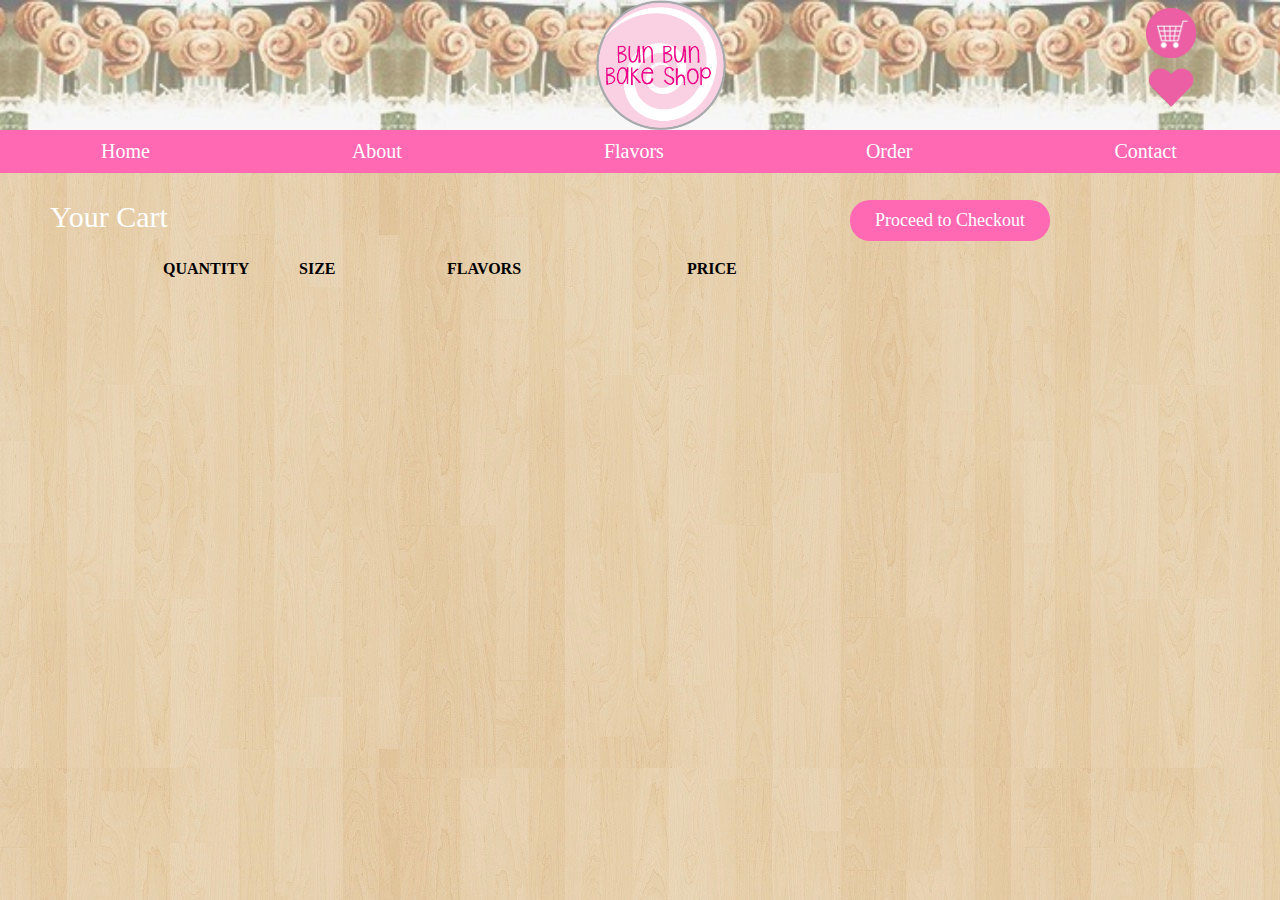
==== cart.html @ 943dd76b "adding project files to github" ====
<!DOCTYPE html>
<html>

<head>
    <link rel="stylesheet" type="text/css" href="buns.css" media="screen" />
    <script src="https://ajax.googleapis.com/ajax/libs/jquery/3.2.1/jquery.min.js"></script>
    <script type="text/javascript" src="js/buns.js"></script>
    <!--LINK FONT HERE-->
</head>

<body>
    <!--Insert the Header Image-->
    <div id="banner">
        <img src="images/homepagebanner.jpg" style="height:130px">
    </div>

    <!--Insert the Logo Image-->
    <div class="container">
        <img src="images/Logo.png">
        <!--Image created in Adobe Illustrator-->
    </div>

    <div id="amountincart">
    </div>

    <!--Insert Navigation Bar-->
    <div id="nav">
        <ul>
            <li><a href="index.html">Home</a></li>
            <li><a href="about.html">About</a></li>
            <li><a href="flavors.html">Flavors</a></li>
            <li><a href="order.html">Order</a></li>
            <li><a href="contact.html">Contact</a></li>
        </ul>
    </div>

    <div id = "toprighticons">
        <!--Insert Shopping Cart icon-->
        <div id="cart">
            <a href="cart.html">
            <img class = "icon" src="images/cart.png"/></a>
            <!--Image retrieved from XXX-->
        </div>
                <!--Insert Wish List icon-->
        <div id="wish">
            <a href="wish.html">
            <img class = "icon" src="images/heart.png"/></a>
            <!--Image retrieved from XXX-->
        </div>
    </div>

    <div id = "mainheader"> Your Cart </div>

    <div id = "subheaders">
        <div id="quantityheader">
            QUANTITY
        </div>
        <div id="sizeheader">
            SIZE
        </div>
        <div id="flavorsheader">
            FLAVORS
        </div>
        <div id="priceheader">
            PRICE
        </div>
    </div>

    <div class="cart_container"> </div>

    <!--Proceed to Checkout Button-->
    <button class="proceedtocheckout">Proceed to Checkout</button>

</body>

</html>
---- buns.css ----
/* set position for header image */
#banner {
    width:100%;
    position: absolute;
    top: 0px;
    left: 0px;
}

/* set size and position of logo on Home Page */
.container {
    width: 130px;
    position: absolute;
    top: 0px;
    left: 596px;
}

.container img {
    width: 100%;
    height: auto;
}

/* Position shopping cart image */
#cart {
    z-index: 0;
    width:1%;
    position:relative;
}

#toprighticons {
    float:right;
    width:10%;
}

/* Position wish list image */
#wish {
    position: relative;
    max-width: 1%;
}

/* set size and position of logo on Flavor Options page */
.circle {
    width: 130px;
    position: absolute;
    top: 0px;
    left: 596px;
    visibility: visible;
    z-index: 0;
}

.circle img {
    width: 100%;
    height: auto;
}

/* set size and position of logo on Product Page */
.container3 {
    width: 130px;
    position: absolute;
    top: 0px;
    left: 596px;
}

.container3 img {
    width: 100%;
    height: auto;
}

/* set style for navigation bar */
#nav {
    width: 100%;
    position: absolute;
    top: 130px;
    left: 0px;
    float: left;
    background-color: rgb(255,105,180);
    text-align: center;
}

#nav ul {
    list-style: none;
    width: 100%;
    margin: 0 auto;
    padding: 0;
}

#nav li {
    float: left;
    padding: 0px 25px;
}

/* set style for links inside navigation bar */
#nav li a {
    text-align: center;
    display: block;
    padding: 10px 76px;
    text-decoration: none;
    font-family: "Century Gothic";
    font-weight: lighter;
    font-size: 20px;
    color: white;
}

/* removes hyperlink style from link that can be clicked */
a {
    color: black;
    text-decoration: none;
}

/* change color of the navigation bar links when hovered over */
#nav li a:hover {
    color: rgb(255,105,180);
    background-color: white;
}

/* font */
@font-face {
    font-family: KG Shake it Off;
    src: KGShakeitOff.ttf;
}

/* set style of gallery */
div.gallery {
    margin: 5px;
    border: 3px solid rgb(200, 200, 200);
    float: left;
    width: 180px;
    top: 190px;
    margin-top: 205px;
    margin-bottom: -185px;
}

/* change color of gallery items when hovered over */
div.gallery:hover {
    border: 3px solid;
    border-color: rgb(255,105,180);
    opacity: .7;
}

div.gallery img {
    width: 100%;
    height: auto;
}

/* set style of description text under each photo on flavors page */
div.description {
    text-align: left;
    left: 400px;
    font-family: "Century Gothic";
    background-color: rgb(220,220,220);
    font-size: 16px;

    text-decoration: none;
}

/* sets background of pages with photo */
body {
    background: url(images/wood.jpg);
}

/* sets position of photo on home page */
#bun {
    position: absolute;
    right: 0px;
    top: 175px;
}

/* sets position of photo on product page */
#maple {
    position: relative;
    left: 20px;
    top: 190px;
    width: 500px;
    height: 500px;
    border: 5px solid;
    border-color: white;
}

/* sets style of header on product detail page */
h6 {
    position: absolute;
    text-align: left;
    top: 150px;
    left: 600px;
    width: 100%;
    font-family: "KG Shake it Off";
    color: white;
    font-size: 28px;
}

/* sets style of body text on product detail page */
h7 {
    position: absolute;
    top: 260px;
    left: 600px;
    width: 100%;
    font-family: "Century Gothic";
    color: #4C291A;
    font-size: 20px;
}

/* styling for radio buttons on size selection*/
form {
    position: absolute;
    top: 410px;
    left: 600px;
    font-family: "Century Gothic";
}

/* styling for dropdown menu on quantity selection*/
select {
    position: absolute;
    left: 600px;
    font-family: "Century Gothic";
    font-size: 15px;
}

/* sets style of text on home page */
h5 {
    position: absolute;
    top: 170px;
    left: 18px;
    width: 100%;
    font-family: "KG Shake it Off";
    color: #4C291A;
    font-size: 20px;
    font-style: lighter;
}

h4 {
    position: absolute;
    top: 220px;
    left: 18px;
    font-size: 20px;
    font-family: "Century Gothic";
    color: #4C291A;
    font-weight: lighter;
}

.quant {
    position: absolute;
    left: 600px;
    font-family: "Century Gothic";
    font-size: 15px;
}

#flavor1 {
    position: absolute;
    font-family: "Century Gothic";
    font-size: 15px;
    left: 900px;
    top: 495px;
}

#flavor2 {
    position: absolute;
    font-family: "Century Gothic";
    font-size: 15px;
    left: 900px;
    top: 415px;
}

#flav1 {
    position: absolute;
    font-family: "Century Gothic";
    font-size: 20px;
    left: 900px;
    top: 380px;
}

#numbers {
    top: 532px;
}

#flav2 {
    position: absolute;
    font-family: "Century Gothic";
    font-size: 20px;
    left: 900px;
    top: 460px;
}

/* set style for Add to Cart buton on product detail page */
.addtocart {
    position: absolute;
    left: 600px;
    top: 600px;
    background-color: rgb(255,105,180);
    border: none;
    color: white;
    padding: 10px 25px;
    text-align: center;
    text-decoration: none;
    display: inline-block;
    font-size: 18px;
    font-family: "KG Shake it Off";
    border-radius: 20px;
    list-style: none;
    font-color: white;
    padding-left: -20px;
}

/* set style for Add to Cart buton on product detail page */
.proceedtocheckout {
    position: absolute;
    left: 850px;
    top: 200px;
    background-color: rgb(255,105,180);
    border: none;
    color: white;
    padding: 10px 25px;
    text-align: center;
    text-decoration: none;
    display: inline-block;
    font-size: 18px;
    font-family: "KG Shake it Off";
    border-radius: 20px;
}

.addtowish {
    position: absolute;
    left: 820px;
    top: 600px;
    background-color: rgb(255,105,180);
    border: none;
    color: white;
    padding: 10px 25px;
    text-align: center;
    text-decoration: none;
    display: inline-block;
    font-size: 18px;
    font-family: "KG Shake it Off";
    border-radius: 20px;
}

.extra {
    position: absolute;
    top: 400px;
    left: 900px;
    font-family: "Century Gothic";
    font-size: 20px;
}

.icon {
    max-height: 50px;
}

.selection_image {
    position: absolute;
    top: 300px;
    left: 0px;
    font-family: "Century Gothic";
    font-size: 20px;
}
.selection_name {
    position: absolute;
    top: 400px;
    left: 0px;
    font-family: "Century Gothic";
    font-size: 20px;
}

.selection_name2 {
    position: absolute;
    top: 420px;
    left: 0px;
    font-family: "Century Gothic";
    font-size: 20px;
}

.selection_quant {
    position: absolute;
    top: 440px;
    left: 0px;
    font-family: "Century Gothic";
    font-size: 20px;
}

.selection_size {
    position: absolute;
    top: 460px;
    left: 0px;
}

.selection_price {
    position: absolute;
    top: 480px;
    left: 0px;
}

.remove {
    position: absolute;
    top: 500px;
    left: 0px;
}

#amountincart {
    position: absolute;
    z-index:101;
    left: 1242px ;
    color: white;
    font-family: "Century Gothic";
}

.cart_container {
    position: absolute;
    width: 100%;
    left: 0px;
    margin-top: 265px;
    /*top: 265px;*/
    font-family: "Century Gothic";
}

#flavorOrigCart {
    position: absolute;
    margin-left: 100px;
    margin-top: -50px;
    font-weight: bolder;
    display: inline-block;
    padding-top: 95px;
    padding-left: 245px;
}

#flavorAcart {
    position: absolute;
    margin-left: 80px;
    margin-top:20px;
    display: inline-block;
    left: 365px;
    padding-top: 50px;
}

#flavorBcart {
    position: absolute;
    margin-left: -80px;
    margin-top: -100px;
    display: inline-block;
    left: 526px;
    padding-top: 195px;
}

#quantCart {
    position: absolute;
    margin-left: 70px;
    width: 10px;
    display: inline-block;
    padding-top: 45px;
}

#priceCart {
    position: absolute;
    font-size: 24px;
    margin-left: 140px;
    width: 100px;
    display: inline-block;
    left: 542px;
    padding-top: 39px;
    padding-left: 3px;
}

#sizeCart {
    position: absolute;
    margin-left: 100px;
    margin-top: -50px;
    display: inline-block;
    padding-top: 95px;
    padding-left: 99px;
}

.finalpics {
    width: 50px;
    height: 50px;
    margin-top: 30px;
    margin-left: 50px;
    padding-bottom: 20px;
}

.cya {
    position: absolute;
    margin-left: 30px;
    left: 20px;
    font-family: "Century Gothic";
    left: 750px;
    margin-top: 45px;
}

#quantityheader {
    position: absolute;
    top: 260px;
    left: 163px;
    font-family: "Century Gothic";
    font-weight: bold;
}

#sizeheader {
    position: absolute;
    top: 260px;
    left: 299px;
    font-family: "Century Gothic";
    font-weight: bold;
}

#flavorsheader {
    position: absolute;
    top: 260px;
    left: 447px;
    font-family: "Century Gothic";
    font-weight: bold;
}

#priceheader {
    position: absolute;
    top: 260px;
    left: 687px;
    font-family: "Century Gothic";
    font-weight: bold;
}

#mainheader {
    position: absolute;
    top: 200px;
    left: 50px;
    color: white;
    font-family: "KGShakeitOff";
    font-size: 30px;
}

#confirmationtext {
    position: absolute;
    top: 250px;
    font-family: "Century Gothic";
    font-size: 30px;
    left: 360px;
}

.continueshopping {
    position: absolute;
    left: 420px;
    top: 350px;
    background-color: rgb(255,105,180);
    border: none;
    color: white;
    padding: 10px 25px;
    text-align: center;
    list-style: none;
    text-decoration: none;
    display: inline-block;
    font-size: 18px;
    font-family: "KG Shake it Off";
    border-radius: 20px;
}

.viewcart {
    position: absolute;
    left: 750px;
    top: 350px;
    background-color: rgb(255,105,180);
    border: none;
    font-color: white;
    list-style: none;
    padding: 10px 25px;
    text-align: center;
    text-decoration: none;
    display: inline-block;
    font-size: 18px;
    font-family: "KG Shake it Off";
    border-radius: 20px;
}
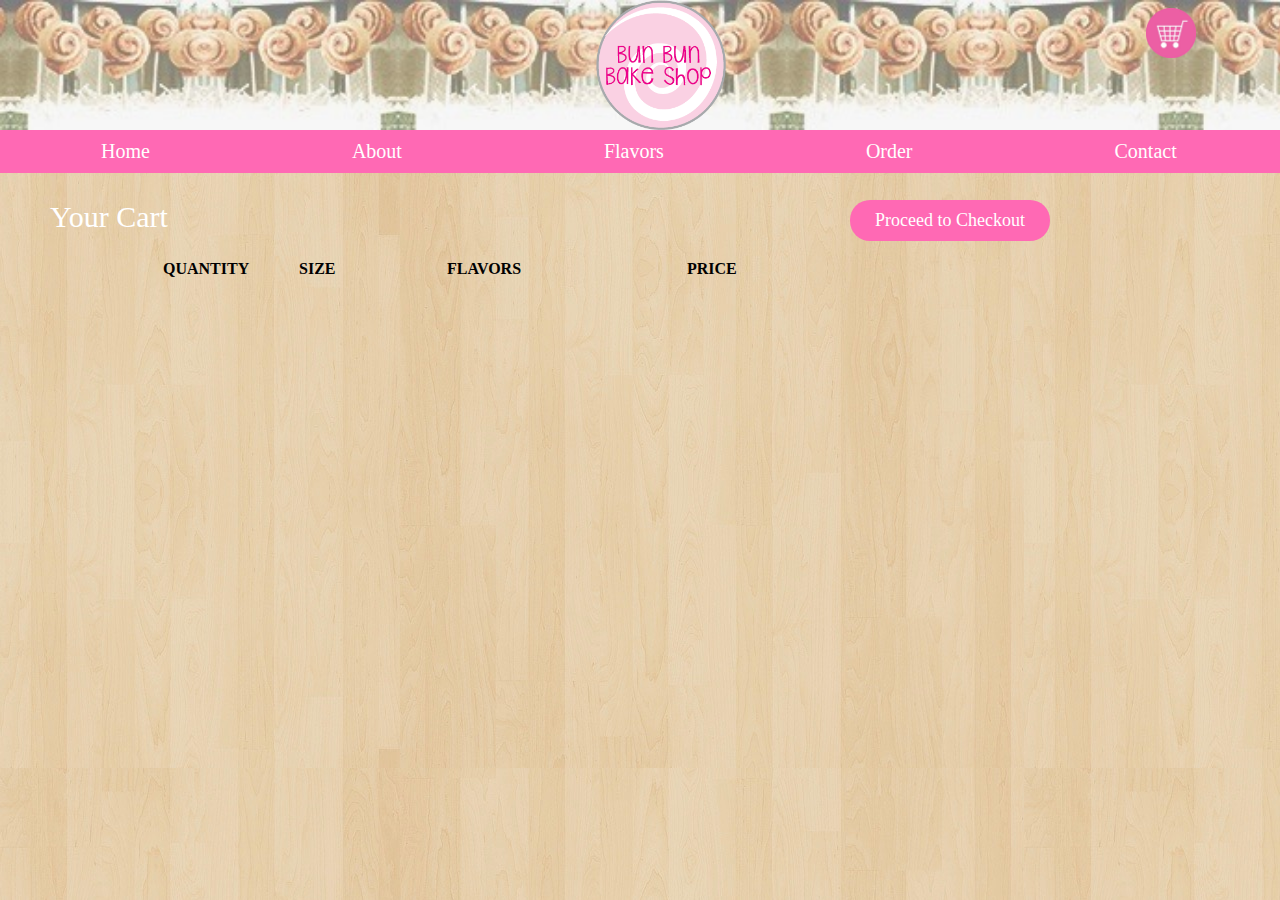
==== commit 298369a8: "Updated minor styling details on pages" ====
--- a/cart.html
+++ b/cart.html
@@ -42,9 +42,9 @@
             <!--Image retrieved from XXX-->
         </div>
                 <!--Insert Wish List icon-->
-        <div id="wish">
+<!--         <div id="wish">
             <a href="wish.html">
-            <img class = "icon" src="images/heart.png"/></a>
+            <img class = "icon" src="images/heart.png"/></a> -->
             <!--Image retrieved from XXX-->
         </div>
     </div>
--- a/buns.css
+++ b/buns.css
@@ -316,7 +316,7 @@
     border-radius: 20px;
 }
 
-.addtowish {
+/*.addtowish {
     position: absolute;
     left: 820px;
     top: 600px;
@@ -330,7 +330,7 @@
     font-size: 18px;
     font-family: "KG Shake it Off";
     border-radius: 20px;
-}
+}*/
 
 .extra {
     position: absolute;
@@ -529,7 +529,7 @@
     top: 250px;
     font-family: "Century Gothic";
     font-size: 30px;
-    left: 360px;
+    left: 470px;
 }
 
 .continueshopping {
@@ -565,4 +565,3 @@
     font-family: "KG Shake it Off";
     border-radius: 20px;
 }
-
